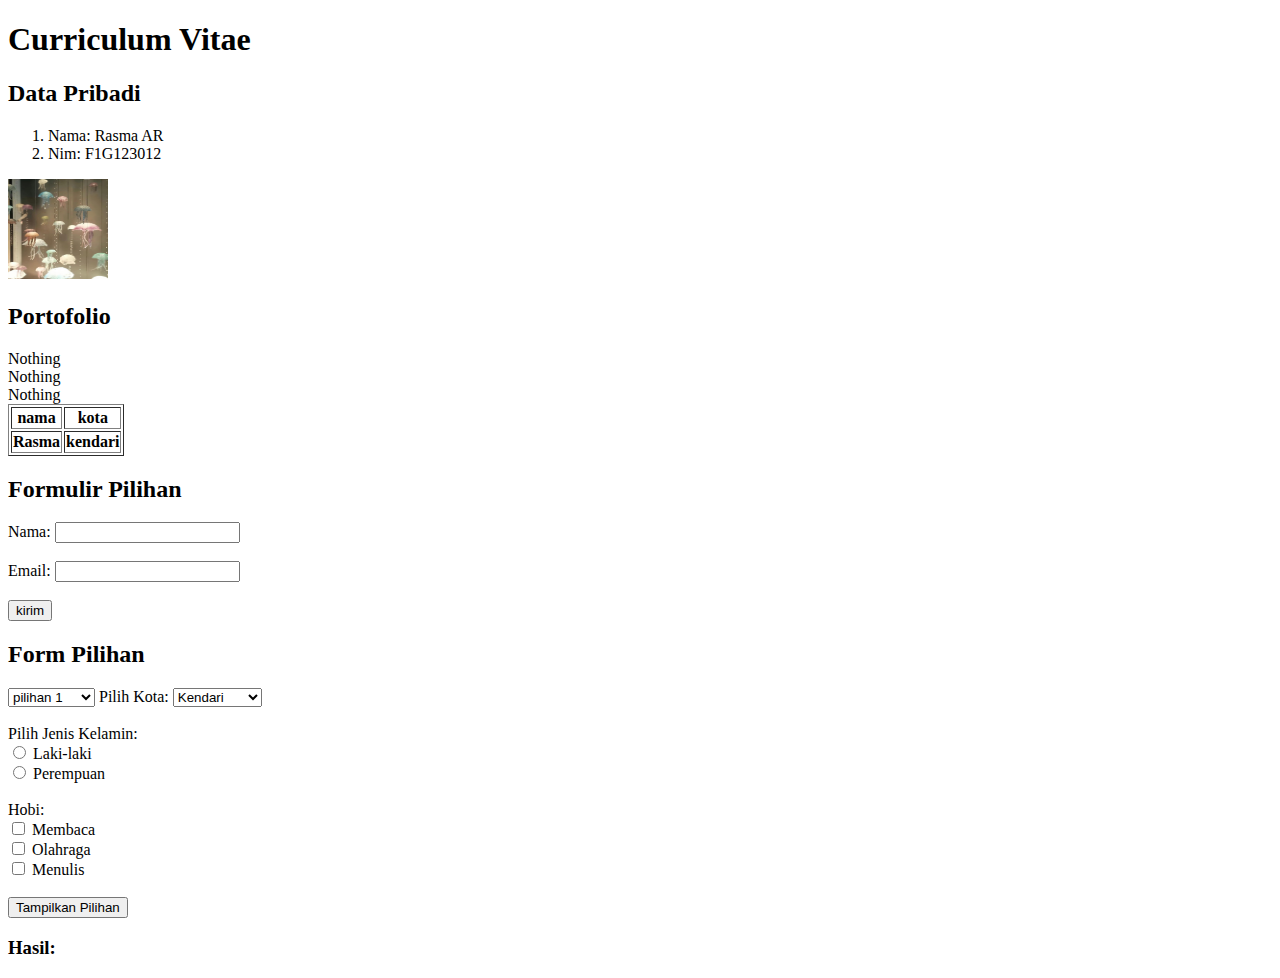
==== p1.html @ 38503895 "a" ====
<!DOCTYPE html>
<html lang="en">
<head>
    <meta charset="UTF-8">
    <meta name="viewport" content="width=device-width, initial-scale=1.0">
    <title>Document</title>
</head>
<body>
    <h1>Curriculum Vitae</h1>
    <h2>Data Pribadi</h2>
    <ol>
        <li>Nama: Rasma AR</li>
        <li>Nim: F1G123012 </li>
    </ol>
    <img src="image.png" alt="Rasma" height="100" width="100">
    
    <H2>Portofolio</H2>
    <li>Nothing</li>
    <li>Nothing</li>
    <li>Nothing</li>

    <table border="1"> 
        <tr>
            <th>nama</th>
            <th>kota</th>
        </tr>
            <th>Rasma</th>
            <th>kendari</th>
    </table>
    <h2>Formulir Pilihan</h2>
    <form action=""></form>
    <label for="nama">Nama:</label>
    <input type="text" nama="nama" id="nama"><br><br>
    <label for="email">Email:</label>
    <input type="email" nama="email" id="email"><br><br>
    <button type="submit">kirim</button>

    <h2>Form Pilihan</h2>

     <!-- Dropdown (Select Option) -->
     <select>
        <option> pilihan 1</option>
        <option> pilihan 2</option>
        <option> pilihan 22</option>
        <option> pilihan 222</option>
            </select>

    <!-- Dropdown (Select Option) -->
    <label for="dropdown">Pilih Kota:</label>
    <select id="dropdown"></select>

    <br><br>

    <!-- Radio Button -->
    <label>Pilih Jenis Kelamin:</label><br>
    <input type="radio" name="gender" value="Laki-laki"> Laki-laki <br>
    <input type="radio" name="gender" value="Perempuan"> Perempuan <br>

    <br>

    <!-- Checkbox -->
    <label>Hobi:</label><br>
    <input type="checkbox" name="hobi" value="Membaca"> Membaca <br>
    <input type="checkbox" name="hobi" value="Olahraga"> Olahraga <br>
    <input type="checkbox" name="hobi" value="Menulis"> Menulis <br>

    <br>
    
    <button onclick="tampilkanHasil()">Tampilkan Pilihan</button>

    <h3>Hasil:</h3>
    <p id="hasil"></p>

    <script>
        // belajar DOM = https://web.stanford.edu/class/cs98si/slides/the-document-object-model.html
        // Data untuk select option
        const kotaArray = ["Kendari","Aceh", "Jakarta", "Surabaya", "Bandung", "Yogyakarta", "Bali"];
        
        // Mengisi dropdown dari array
        const dropdown = document.getElementById("dropdown");
        kotaArray.forEach(kota => {
            let option = document.createElement("option");
            option.value = kota;
            option.textContent = kota;
            dropdown.appendChild(option);
        });

        function tampilkanHasil() {
            // Ambil nilai dari dropdown
            let kotaTerpilih = dropdown.value;

            // Ambil nilai radio button yang dipilih
            let gender = document.querySelector('input[name="gender"]:checked');
            let genderTerpilih = gender ? gender.value : "Belum dipilih";

            // Ambil nilai checkbox yang dipilih
            let hobiTerpilih = [];
            document.querySelectorAll('input[name="hobi"]:checked').forEach(checkbox => {
                hobiTerpilih.push(checkbox.value);
            });
            let hobiText = hobiTerpilih.length > 0 ? hobiTerpilih.join(", ") : "Tidak ada hobi yang dipilih";

            // Tampilkan hasil di paragraf
            document.getElementById("hasil").innerHTML = `
                Kota: ${kotaTerpilih} <br>
                Jenis Kelamin: ${genderTerpilih} <br>
                Hobi: ${hobiText}
            `;
        }
    </script>

</body>
</html>
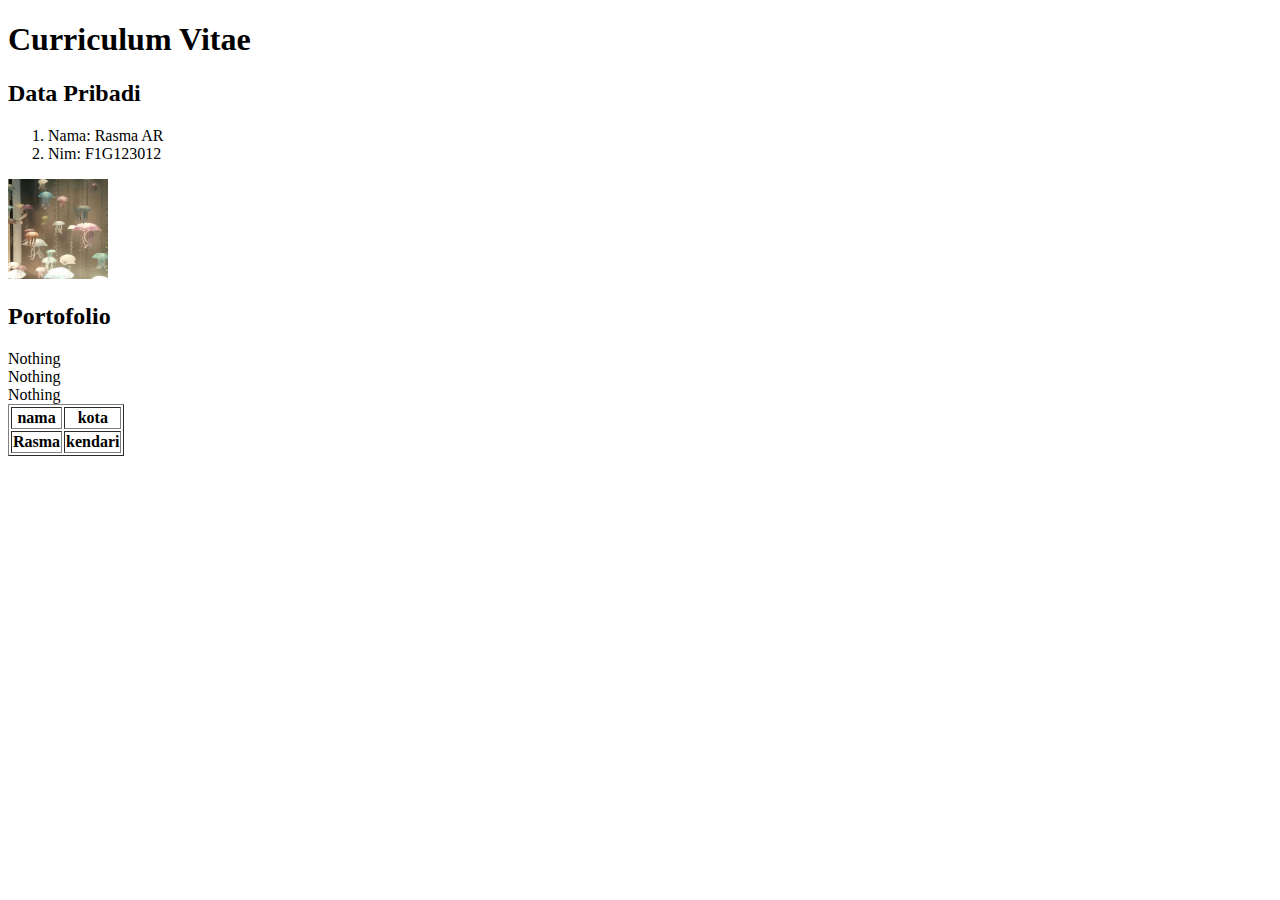
==== commit 63c2ef20: "update" ====
--- a/p1.html
+++ b/p1.html
@@ -27,87 +27,6 @@
             <th>Rasma</th>
             <th>kendari</th>
     </table>
-    <h2>Formulir Pilihan</h2>
-    <form action=""></form>
-    <label for="nama">Nama:</label>
-    <input type="text" nama="nama" id="nama"><br><br>
-    <label for="email">Email:</label>
-    <input type="email" nama="email" id="email"><br><br>
-    <button type="submit">kirim</button>
-
-    <h2>Form Pilihan</h2>
-
-     <!-- Dropdown (Select Option) -->
-     <select>
-        <option> pilihan 1</option>
-        <option> pilihan 2</option>
-        <option> pilihan 22</option>
-        <option> pilihan 222</option>
-            </select>
-
-    <!-- Dropdown (Select Option) -->
-    <label for="dropdown">Pilih Kota:</label>
-    <select id="dropdown"></select>
-
-    <br><br>
-
-    <!-- Radio Button -->
-    <label>Pilih Jenis Kelamin:</label><br>
-    <input type="radio" name="gender" value="Laki-laki"> Laki-laki <br>
-    <input type="radio" name="gender" value="Perempuan"> Perempuan <br>
-
-    <br>
-
-    <!-- Checkbox -->
-    <label>Hobi:</label><br>
-    <input type="checkbox" name="hobi" value="Membaca"> Membaca <br>
-    <input type="checkbox" name="hobi" value="Olahraga"> Olahraga <br>
-    <input type="checkbox" name="hobi" value="Menulis"> Menulis <br>
-
-    <br>
-    
-    <button onclick="tampilkanHasil()">Tampilkan Pilihan</button>
-
-    <h3>Hasil:</h3>
-    <p id="hasil"></p>
-
-    <script>
-        // belajar DOM = https://web.stanford.edu/class/cs98si/slides/the-document-object-model.html
-        // Data untuk select option
-        const kotaArray = ["Kendari","Aceh", "Jakarta", "Surabaya", "Bandung", "Yogyakarta", "Bali"];
-        
-        // Mengisi dropdown dari array
-        const dropdown = document.getElementById("dropdown");
-        kotaArray.forEach(kota => {
-            let option = document.createElement("option");
-            option.value = kota;
-            option.textContent = kota;
-            dropdown.appendChild(option);
-        });
-
-        function tampilkanHasil() {
-            // Ambil nilai dari dropdown
-            let kotaTerpilih = dropdown.value;
-
-            // Ambil nilai radio button yang dipilih
-            let gender = document.querySelector('input[name="gender"]:checked');
-            let genderTerpilih = gender ? gender.value : "Belum dipilih";
-
-            // Ambil nilai checkbox yang dipilih
-            let hobiTerpilih = [];
-            document.querySelectorAll('input[name="hobi"]:checked').forEach(checkbox => {
-                hobiTerpilih.push(checkbox.value);
-            });
-            let hobiText = hobiTerpilih.length > 0 ? hobiTerpilih.join(", ") : "Tidak ada hobi yang dipilih";
-
-            // Tampilkan hasil di paragraf
-            document.getElementById("hasil").innerHTML = `
-                Kota: ${kotaTerpilih} <br>
-                Jenis Kelamin: ${genderTerpilih} <br>
-                Hobi: ${hobiText}
-            `;
-        }
-    </script>
 
 </body>
 </html>